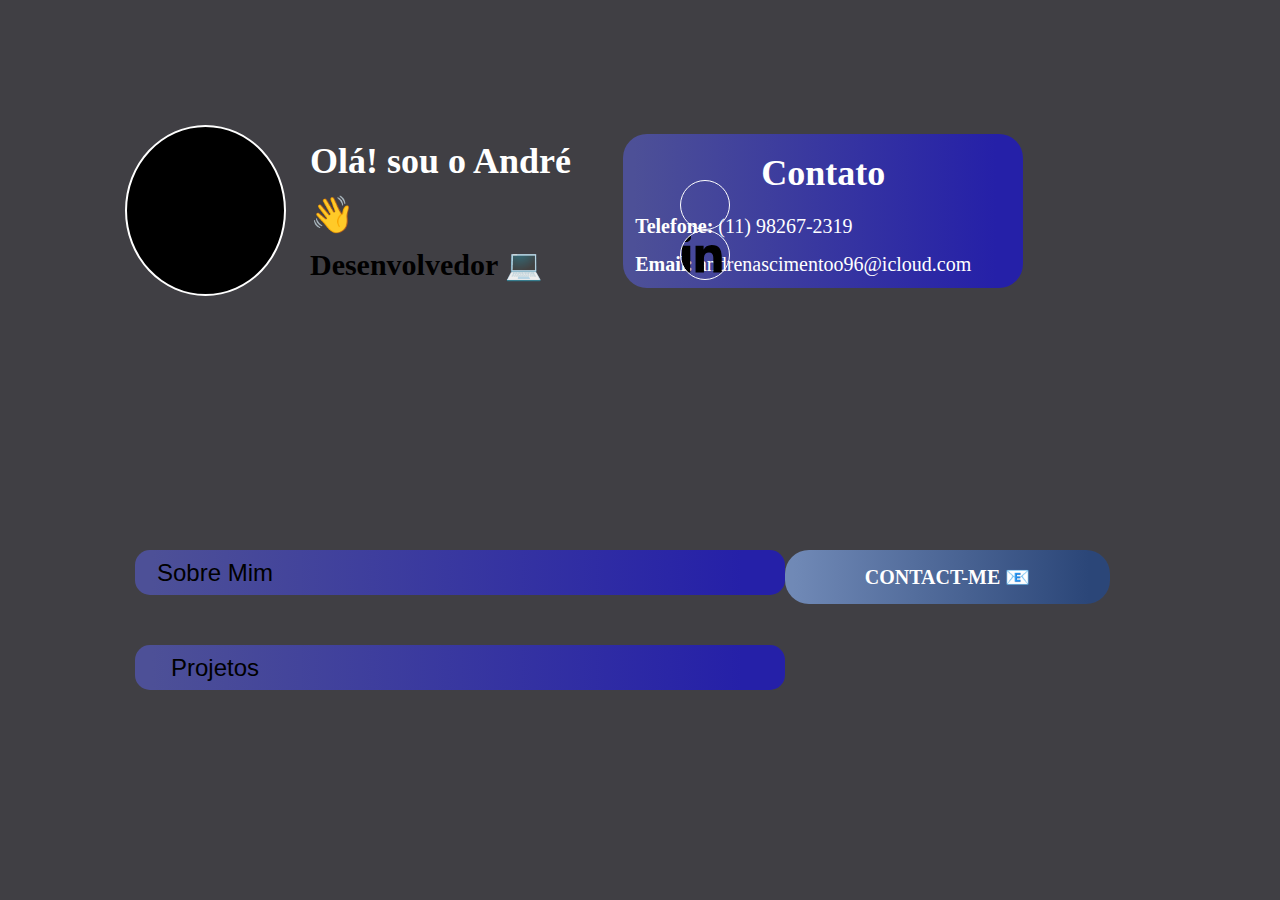
==== src/main.html @ 870ec94f "Initial commit" ====
<!DOCTYPE html>
<html lang="pt-BR">
<head>
    <meta charset="UTF-8">
    <title>Portfolio</title>
    <link rel="stylesheet" href="styles.css">
    <link rel="stylesheet" href="header.css">
    <link rel="stylesheet" href="contato.css">
    <link rel="stylesheet" href="botoes-secao.css">
    <link rel="stylesheet" href="social-media.css">
    <link rel="stylesheet" href="contact-me.css">
</head>
<body>
    <main class="container">
        <div class="header">
            <div class="Topo_imagem"></div>
            <div>
            <h1>Olá! sou o André 👋</h1>
            <h2>Desenvolvedor 💻</h2>
          </div>

        <div class="contato">
            <div class="contato-info">
            <h1>Contato</h1>
            <p><strong>Telefone:</strong> (11) 98267-2319</p>
            <p><strong>Email:</strong> andrenascimentoo96@icloud.com</p>
            </div>
        </div>
        <div class="botoes-secao">
            <div class="botao-conteudo" id="botao-sobre-mim">
              <button>Sobre Mim</button>
              <p class="conteudo" style="max-height: 0; overflow: hidden; transition: max-height 0.3s ease-in-out;">
                Olá! Meu nome é André Nascimento, e sou um grande entusiasta de tecnologia em geral.
                Meu primeiro contato com a programação aconteceu quando eu tinha apenas 10 anos, quando meu irmão e eu decidimos desenvolver um servidor para um jogo já existente.
                No servidor, minha tarefa era modificar o back-end do jogo, que estava inteiramente escrito na linguagem LUA.
                Após essa experiência, fiquei alguns anos afastado da programação, mas retomei meus estudos há cerca de 3 anos.
                Atualmente, estou em busca de oportunidades na área de desenvolvimento back-end.
               </p>
            </div>
            <div class="botao-conteudo" id="botao-projetos">
              <button>Projetos</button>
              <div class="conteudo" style="max-height: 0; overflow: hidden; transition: max-height 0.3s ease-in-out;">
                <div class="galeria">
                  <a href="https://github.com/amarallandre/ponto_eletronico" target="_blank">Ponto eletronico</a>
                  <img class="img-botao" src="imagens/pontoeletronico-inicio.png" alt="Projeto 1" width="35%" onclick="abrirGaleria()">
                </div>
              </div>
            </div>
          </div>
          
        <div class="social-media">
                <a href="https://github.com/amarallandre" class="icone1"></a>
                <a href="https://www.linkedin.com/in/andre-nascimento-281bb225b/" class="icone2"></a>
        </div>
        <div class="contact-me">
            <a href="mailto:andrenascimentoo96@icloud.com">contact-me 📧</a>
        </div>
    </main>
    <script src="script.js"></script>
</body>
</html>
---- src/styles.css ----
:root {
  --text-primary: white;
  --text-secundary: #000000;
  --bg-primary: #403f44;

}

* {
  box-sizing: border-box;
  padding: 0;
  margin: 0;
}
html,
body {
  max-width: 1000vw;
  overflow-x: hidden;
}

body {
  background-color: var(--bg-primary);
}

.container {
  padding: 100px;
  align-items: center;
  justify-items: start;
  justify-content: space-between;
}
---- src/header.css ----
/* CSS para a classe .header */
.header {
  padding: 25px;
  display: flex; /* Torna o .header um container flexível */
  align-items: center; /* Alinha os itens verticalmente ao centro */
  gap: 24px;
  flex: 60%; /* 60% do espaço disponível na largura da .container */
}

.Topo_imagem {
  width: 175px;
  height: 171px;
  top: 49px;
  left: 695px;
  background-color: black;
  border-radius: 100%;
  border: 2px solid white;
}

/* Estilos para os títulos h1 e h2 dentro de .header */
.header div {
  display: flex;
  flex-direction: column; /* Coloca os itens em coluna */
}

.header h1 {
  font-size: 36px;
  line-height: 54px; 
  color: var(--text-primary);
  margin: 0; /* Remova margens padrão para evitar espaçamento indesejado */
}

.header h2 {
  font-size: 30px;
  line-height: 45px;
  font-style: normal;   
  color: var(--text-secundary);
  margin: 0; /* Remova margens padrão para evitar espaçamento indesejado */
}
---- src/contato.css ----
.contato {
  background: linear-gradient(90deg, #4d5097 2.62%, #2520a8 93.38%);
  border-radius: 24px;
  padding: 12px;
  width: 50%;
  gap: 24px;
  max-width: 400px;
  margin-left: auto; /* Move a div para a direita *//

}

.contato-info {

  display:flex;
  gap: 15px;
  align-items: center;
  margin: 0; /* Remova margens padrão para evitar espaçamento indesejado */
  white-space: nowrap;

}


.contato-info p {
  align-self: flex-start;
  font-size: 20px;
  color: var(--text-primary);
}
---- src/botoes-secao.css ----
.botoes-secao {
  gap: 50px;
  position: absolute;
  bottom: 0; /* Coloca os botões na parte inferior */
  padding-bottom: 200px;
  margin: 10px; /* Espaço entre os botões e as bordas da página */


}

.botoes-secao button {
  border-radius: 15px;
  border: 1px; /* Replace #000 with your desired border color */
  background: linear-gradient(90deg, #4d5097 2.62%, #2520a8 93.38%);
  transition: background-color 0.3s, transform 0.3s;
  padding-right: 500px;
  padding-left: 10px;
  font-size: 24px;
  line-height: 45px;
  
  
  
}

.botoes-secao button:hover {
  background-color: linear-gradient(90deg, #2b4678 2.62%, #7089b6 93.38%); /* Altera a cor de fundo no hover */
  transform: scale(1.05); /* Faz o botão crescer um pouco no hover */
}

.botoes-secao button:active {
  background-color: linear-gradient(90deg, #2b4678 2.62%, #7089b6 93.38%); /* Mantém a cor de fundo no clique */
  transform: scale(0.95); /* Faz o botão encolher um pouco no clique */
}

.conteudo {
  line-height: 30px;
  position: relative;
  top: 10px;
  border-radius: 15px; /* Substitua #000 pela cor desejada para a borda */
  transition: max-height 0.3s ease-in-out;
  background: linear-gradient(90deg, #26263e 2.62%, #2b2965 93.38%);
  font-size: 20px; /* Ajuste o tamanho da fonte conforme necessário */
  color: beige;
  width: 650px; /* Defina o tamanho desejado para a caixa .conteudo */
  overflow: auto; /* Adicione rolagem caso o conteúdo seja muito longo */
  padding-left: 10px; /* Espaçamento interno à esquerda */
}

.conteudo p {
  display: none;
  border-right: 10px;
}

.mostrar {
  display: block;
  
}

.galeria {
  gap: 24px;
  padding: 20px 20px;
}

.galeria a {
  position: relative;
  left: 25px;
  font-size: 25px;
}

/* Estilo de botão para a imagem */
.img-botao {
  cursor: pointer; /* Altera o cursor para uma mão ao passar o mouse sobre a imagem */
  padding: 10px 10px; /* Espaçamento interno para torná-lo semelhante a um botão */
  background-color: #4d5097; /* Cor de fundo */
  color: #fff; /* Cor do texto */
  border: none; /* Remove a borda padrão */
  border-radius: 5px; /* Cantos arredondados */
  font-size: 16px; /* Tamanho da fonte */
  transition: background-color 0.3s, transform 0.3s; /* Transição suave */
}

.img-botao:hover {
  background-color: linear-gradient(90deg, #2b4678 2.62%, #7089b6 93.38%); /* Altera a cor de fundo no hover */
  transform: scale(1.05); /* Faz o botão crescer um pouco no hover */
}

.img-botao:active {
  background-color: linear-gradient(90deg, #2b4678 2.62%, #7089b6 93.38%); /* Mantém a cor de fundo no clique */
  transform: scale(0.95); /* Faz o botão encolher um pouco no clique */
}
---- src/social-media.css ----
.social-media {
  position: absolute;
  width: 200px; /* Aumente a largura conforme desejado */
  height: 100px; /* Aumente a altura conforme desejado */
  background-size: 100px;
  right: 400px;
  top: 180px;

}

.social-media a {
  height: 50px;
  width: 50px;
  border: 1px solid white;
  border-radius: 100%;
  cursor: pointer;

  display: flex;
  align-items: center;
  justify-content: center;

}

.icone1 {
  background-image: url('./imagens/GitHub.svg');
  background-repeat: no-repeat;
  background-size: 100% 100%; /* Ajuste o tamanho da imagem de fundo para cobrir toda a área do ícone */

}

.icone2 {
  background-image: url('./imagens/linkedin.svg');
  background-repeat: no-repeat;
  background-size: 85% 90%; /* Ajuste o tamanho da imagem de fundo para cobrir toda a área do ícone */
  align-items: center;

}
---- src/contact-me.css ----
.contact-me {
  right: 170px;
  top: 550px;
  position: absolute;
  bottom: 0; /* Coloca os botões na parte inferior */
}


.contact-me a {
  background: linear-gradient(90deg, #7089b6 2.62%, #2b4678 93.38%);
  border-radius: 24px;
  width: 325px;
  padding: 12px;
  text-align: center;
  text-decoration: none;

  color: var(--text-primary);
  font-weight: 600;
  font-size: 20px;
  line-height: 30px;
  text-transform: uppercase;
  border: none;

  display: flex;
  align-items: center;
  gap: 20px;
  justify-content: center;
  transition: background-color 0.3s, transform 0.3s; /* Adiciona transições suaves para background-color e transform */
}
  
.contact-me a:hover {
  background-color: linear-gradient(90deg, #2b4678 2.62%, #7089b6 93.38%); /* Altera a cor de fundo no hover */
  transform: scale(1.05); /* Faz o botão crescer um pouco no hover */
}
  
.contact-me a:active {
  background-color: linear-gradient(90deg, #2b4678 2.62%, #7089b6 93.38%); /* Mantém a cor de fundo no clique */
  transform: scale(0.95); /* Faz o botão encolher um pouco no clique */
}
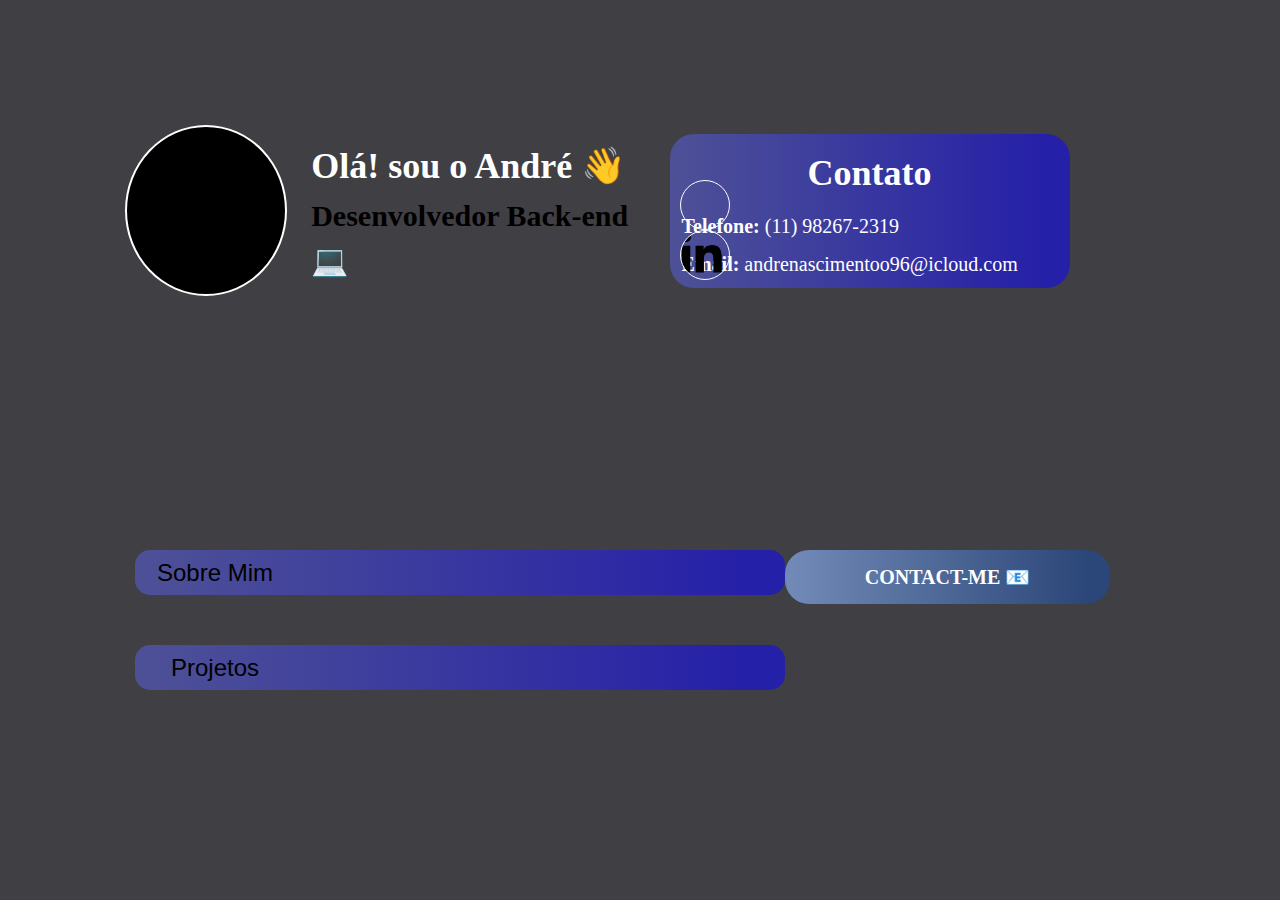
==== commit a57ac2f0: "Primeiro commit" ====
--- a/src/main.html
+++ b/src/main.html
@@ -16,7 +16,7 @@
             <div class="Topo_imagem"></div>
             <div>
             <h1>Olá! sou o André 👋</h1>
-            <h2>Desenvolvedor 💻</h2>
+            <h2>Desenvolvedor Back-end 💻</h2>
           </div>
 
         <div class="contato">
@@ -42,7 +42,8 @@
               <div class="conteudo" style="max-height: 0; overflow: hidden; transition: max-height 0.3s ease-in-out;">
                 <div class="galeria">
                   <a href="https://github.com/amarallandre/ponto_eletronico" target="_blank">Ponto eletronico</a>
-                  <img class="img-botao" src="imagens/pontoeletronico-inicio.png" alt="Projeto 1" width="35%" onclick="abrirGaleria()">
+                  <img class="img-botao" src="imagens/pontoeletronico-inicio.png" alt="Projeto 1">
+                </div>
                 </div>
               </div>
             </div>
@@ -52,6 +53,11 @@
                 <a href="https://github.com/amarallandre" class="icone1"></a>
                 <a href="https://www.linkedin.com/in/andre-nascimento-281bb225b/" class="icone2"></a>
         </div>
+        <div class="curriculo">
+          <a href="pdf/seu_curriculo.pdf" target="_blank">
+            <img src="imagens/curriculo.png" alt="Currículo em PDF">
+          </a>
+        </div>
         <div class="contact-me">
             <a href="mailto:andrenascimentoo96@icloud.com">contact-me 📧</a>
         </div>
--- a/src/contato.css
+++ b/src/contato.css
@@ -24,4 +24,28 @@
   align-self: flex-start;
   font-size: 20px;
   color: var(--text-primary);
-}+}
+
+.curriculo{
+  display: block;
+  position: relative;
+  top: 50px;
+  left: 1200px;
+  transition: background-color 0.3s, transform 0.3s; /* Adiciona transições suaves para background-color e transform */
+}
+
+.curriculo img {
+  width: 7%;
+}
+
+.curriculo:hover {
+  background-color: linear-gradient(90deg, #2b4678 2.62%, #7089b6 93.38%); /* Altera a cor de fundo no hover */
+  transform: scale(1.05); /* Faz o botão crescer um pouco no hover */
+}
+  
+.curriculo:active {
+  background-color: linear-gradient(90deg, #2b4678 2.62%, #7089b6 93.38%); /* Mantém a cor de fundo no clique */
+  transform: scale(0.95); /* Faz o botão encolher um pouco no clique */
+}
+
+
--- a/src/botoes-secao.css
+++ b/src/botoes-secao.css
@@ -58,33 +58,41 @@
 
 .galeria {
   gap: 24px;
-  padding: 20px 20px;
+  display: flex; /* Alinha os itens horizontalmente */
+  align-items: center; /* Centraliza o conteúdo verticalmente */
+  text-align: center; /* Centraliza o texto horizontalmente */
+  flex-grow: 1; /* Permite que os itens cresçam para preencher o espaço disponível */
+  padding: 10px;
 }
 
 .galeria a {
-  position: relative;
-  left: 25px;
-  font-size: 25px;
+  font-weight: 10px;
+  font-family: Arial, Helvetica, sans-serif;
+  font-size: 30px;
+  margin-top: 10px; /* Espaço acima do texto */
+  color: rgb(12, 7, 0);
+  transition: background-color 0.3s, transform 0.3s; /* Adiciona transições suaves para background-color e transform */
 }
+
+.galeria a:hover {
+  background-color: linear-gradient(90deg, #2b4678 2.62%, #7089b6 93.38%); /* Altera a cor de fundo no hover */
+  transform: scale(1.05); /* Faz o botão crescer um pouco no hover */
+}
+  
+.galeria a:active {
+  background-color: linear-gradient(90deg, #2b4678 2.62%, #7089b6 93.38%); /* Mantém a cor de fundo no clique */
+  transform: scale(0.95); /* Faz o botão encolher um pouco no clique */
+}
+
+
 
 /* Estilo de botão para a imagem */
 .img-botao {
-  cursor: pointer; /* Altera o cursor para uma mão ao passar o mouse sobre a imagem */
+  width: 30%; 
   padding: 10px 10px; /* Espaçamento interno para torná-lo semelhante a um botão */
   background-color: #4d5097; /* Cor de fundo */
   color: #fff; /* Cor do texto */
   border: none; /* Remove a borda padrão */
   border-radius: 5px; /* Cantos arredondados */
   font-size: 16px; /* Tamanho da fonte */
-  transition: background-color 0.3s, transform 0.3s; /* Transição suave */
 }
-
-.img-botao:hover {
-  background-color: linear-gradient(90deg, #2b4678 2.62%, #7089b6 93.38%); /* Altera a cor de fundo no hover */
-  transform: scale(1.05); /* Faz o botão crescer um pouco no hover */
-}
-
-.img-botao:active {
-  background-color: linear-gradient(90deg, #2b4678 2.62%, #7089b6 93.38%); /* Mantém a cor de fundo no clique */
-  transform: scale(0.95); /* Faz o botão encolher um pouco no clique */
-}